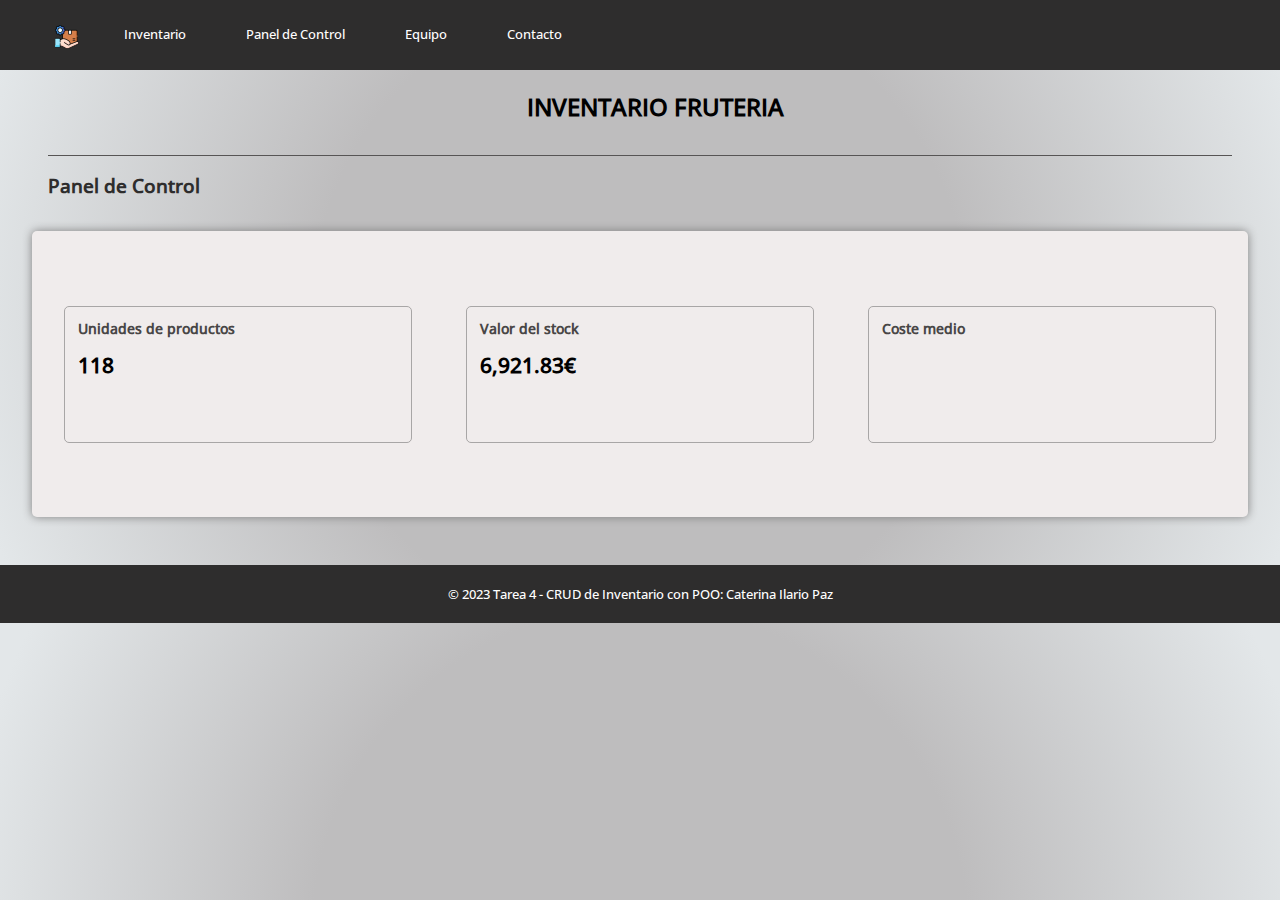
==== controlPanel.html @ d24ed703 "adding controlPanel.html" ====
<!DOCTYPE html>
<html lang="en">
<head>
    <meta charset="UTF-8">
    <meta name="viewport" content="width=device-width, initial-scale=1.0">
    <link rel="stylesheet" href="/styles/style.css">
    <title>Panel de Control</title>
</head>
<body>
    <nav>
        <ul>
            <li><img src="/assets/gestion-de-productos.png" alt="" sizes="16x16"></li>
            <li><a href="/index.html" class="nav">Inventario</a></li>
            <li><a href="/controlPanel.html" class="nav">Panel de Control</a></li>
            <li><a href="#" class="nav">Equipo</a></li>
            <li><a href="#" class="nav">Contacto</a></li>
        </ul>
    </nav>

    <header>
        <h1>INVENTARIO FRUTERIA</h1>
        <h2>Panel de Control</h2>
    </header>

    <section class="control-panel">
        <div class="panel-content">
            <h3>Unidades de productos</h3>
            <p class="result" id="total-quantity"></p>
        </div>
        <div class="panel-content">
            <h3>Valor del stock</h3>
            <p class="result" id="total-price"></p>
        </div>
        <div class="panel-content">
            <h3>Coste medio</h3>
            <p class="result"></p>
        </div>
    </section>

    <footer>
        <p>&copy; 2023 Tarea 4 - CRUD de Inventario con POO: Caterina Ilario Paz </p>
    </footer>

    <script src="/scripts/controlPanel.js" type="module"></script>
</body>
</html>
---- styles/style.css ----
@font-face {
    font-family: 'Open Sans';
    src: url(/assets/fonts/OpenSans-Medium.ttf) format('truetype');
}

*{
    margin: 0;
    padding: 0;
    font-family: 'Open Sans';
}

body{
    background: #e3e7e9;
    background: radial-gradient(circle, #bebdbe 46%, #e3e7e9 96%);
}

nav{
    background-color: #2e2d2d;
    height: 70px;
    text-align: left;
}

nav ul{
    list-style: none;
    display: flex;
    padding: 25px;
    font-size: .8rem;
 }

nav li{
    margin-left: 30px;
}

nav a {
    padding: 15px;
    color: #fffefe;
    background-color: none;
    text-decoration: none;
    border-radius: 5px;
}

nav a:hover{
    background-color: #484646;
}

header h1{
    padding-top: 20px;
    margin-left: 30px;
    font-size: 1.5rem;
    text-align: center;
}

header h2{
    margin: 2rem 3rem;
    padding-top: 1rem;
    font-size: 1.2rem;
    color:#2e2d2d;
    border-top: 1px solid #575555;
}

section form{
    margin: 20px;
    background-color: white;
    border-radius: 5px;
    padding: 25px;
    font-size: .9rem;
    box-shadow: 0 0 10px #808080;
}

input{
    padding: 10px;
    border-radius: 3px;
    margin-right: 5px;
    border: .5px solid #afadad;
}

input:focus{
    background-color: #e8f5faf3;
}

form button{
    margin-left: 5px;
    cursor: pointer;
}

.add-product{
    background-color: #458ae4;
    color: white;
    border:none;
    border-radius: 5px;
    padding: 12px 15px;
}

.add-product:hover{
    background-color: #4674af;
}

.added-product{
    margin: 20px auto;
    text-align: center;
    font-weight: 600;
    animation: show .5s 1;
}

@keyframes show {
    0%{
        transform: translate(-3vh)
    }
}

.search-input{
    width: 20%;
}

.search-container .search-btn{
    border: none;
    background-color: white;
}

.inventory-table{
    background-color: white;
    border-radius: 5px;
    padding: 20px;
    margin: 20px;
    width: 97%;
    text-align: center;
    font-size: .9rem;
    box-shadow: 0 0 10px #808080;
}

th{
    border-bottom: 0.5px solid #afadad;
    padding: 10px;
}

td{
    border-bottom: 0.5px solid #afadad;
    padding: 20px;
}

table button{
    margin-right: 10px;
    padding: 10px;
    width: 90px;
    height: auto;
    border: none;
    border-radius: 3px;
    cursor: pointer;
}

.edit-button{
    background-color: #424141;
    color: white;
}

.delete-button{
    background-color: #dd2c2c;
    color: white;
}

.control-panel {
    background-color: #f0ecec;
    border:none;
    border-radius: 5px;
    width: 90%;
    height: 30vh;
    margin: 1vh auto;
    box-shadow: 0 0 10px #808080;
    display:flex;
    justify-content: space-between;
    align-items: center;
    padding: .5rem 2rem;
}

div > h3{
    color:#484646;
    font-size: .9rem;
    padding: .8rem;
}

div > h3 + p {
    font-size: 1.3rem;
    font-weight: 650;
    padding: 0 .8rem;
}

.control-panel .panel-content{
    border: 1px solid #a8a6a6;
    border-radius: 5px;
    background-color: #f0ecec;
    width: 30%;
    height: 50%;
}

footer{
    background-color: #2e2d2d;
    color: white;
    text-align: center;
    padding: 20px;
    margin-top: 3rem;
}

footer p{
    font-size: .8rem;
}
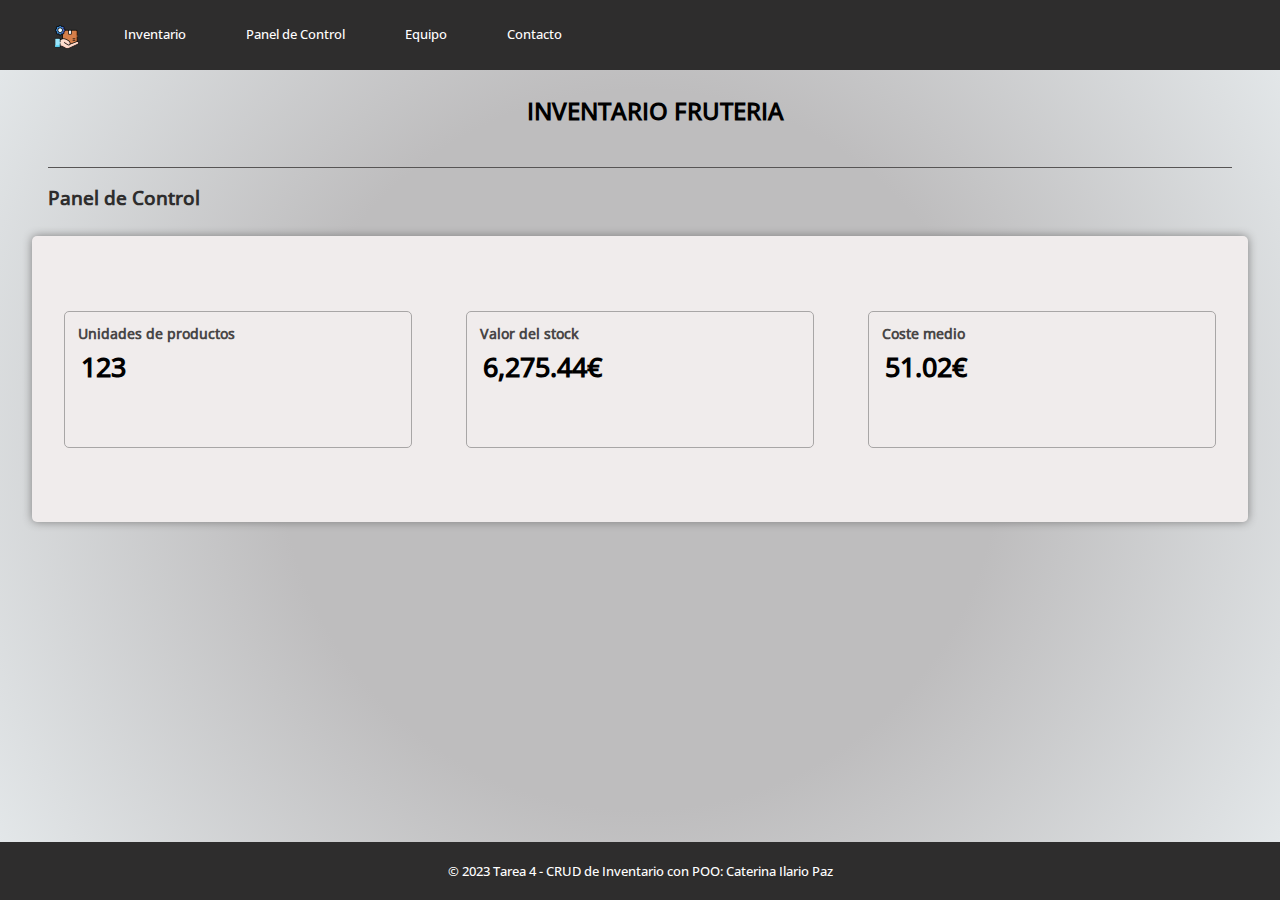
==== commit d4604d9c: "updating styles" ====
--- a/controlPanel.html
+++ b/controlPanel.html
@@ -21,7 +21,7 @@
         <h1>INVENTARIO FRUTERIA</h1>
         <h2>Panel de Control</h2>
     </header>
-
+<main>
     <section class="control-panel">
         <div class="panel-content">
             <h3>Unidades de productos</h3>
@@ -33,10 +33,10 @@
         </div>
         <div class="panel-content">
             <h3>Coste medio</h3>
-            <p class="result"></p>
+            <p class="result" id="average-cost"></p>
         </div>
     </section>
-
+</main>
     <footer>
         <p>&copy; 2023 Tarea 4 - CRUD de Inventario con POO: Caterina Ilario Paz </p>
     </footer>
--- a/styles/style.css
+++ b/styles/style.css
@@ -12,6 +12,9 @@
 body{
     background: #e3e7e9;
     background: radial-gradient(circle, #bebdbe 46%, #e3e7e9 96%);
+    min-height: 100vh;
+    display: flex;
+    flex-direction: column;
 }
 
 nav{
@@ -44,14 +47,14 @@
 }
 
 header h1{
-    padding-top: 20px;
+    padding: 1.5rem;
     margin-left: 30px;
     font-size: 1.5rem;
     text-align: center;
 }
 
 header h2{
-    margin: 2rem 3rem;
+    margin: 1rem 3rem;
     padding-top: 1rem;
     font-size: 1.2rem;
     color:#2e2d2d;
@@ -59,12 +62,12 @@
 }
 
 section form{
-    margin: 20px;
+    margin: 15px;
     background-color: white;
     border-radius: 5px;
     padding: 25px;
     font-size: .9rem;
-    box-shadow: 0 0 10px #808080;
+    box-shadow: 0 0 8px #808080;
 }
 
 input{
@@ -99,12 +102,12 @@
     margin: 20px auto;
     text-align: center;
     font-weight: 600;
-    animation: show .5s 1;
+    animation: show 1s linear;
 }
 
 @keyframes show {
-    0%{
-        transform: translate(-3vh)
+    from{
+        transform: translate(-10vh);
     }
 }
 
@@ -175,13 +178,14 @@
 div > h3{
     color:#484646;
     font-size: .9rem;
-    padding: .8rem;
+    margin: .8rem;
 }
 
 div > h3 + p {
-    font-size: 1.3rem;
+    font-size: 1.7rem;
     font-weight: 650;
-    padding: 0 .8rem;
+    margin-left: 1rem;
+    margin-top: -.5rem;
 }
 
 .control-panel .panel-content{
@@ -192,23 +196,27 @@
     height: 50%;
 }
 
+main{
+    flex:1;
+}
+
 footer{
     background-color: #2e2d2d;
-    color: white;
-    text-align: center;
     padding: 20px;
     margin-top: 3rem;
 }
 
 footer p{
     font-size: .8rem;
-}
-
-
-
-
-
-
-
-
-
+    color: white;
+    text-align: center;
+}
+
+
+
+
+
+
+
+
+
